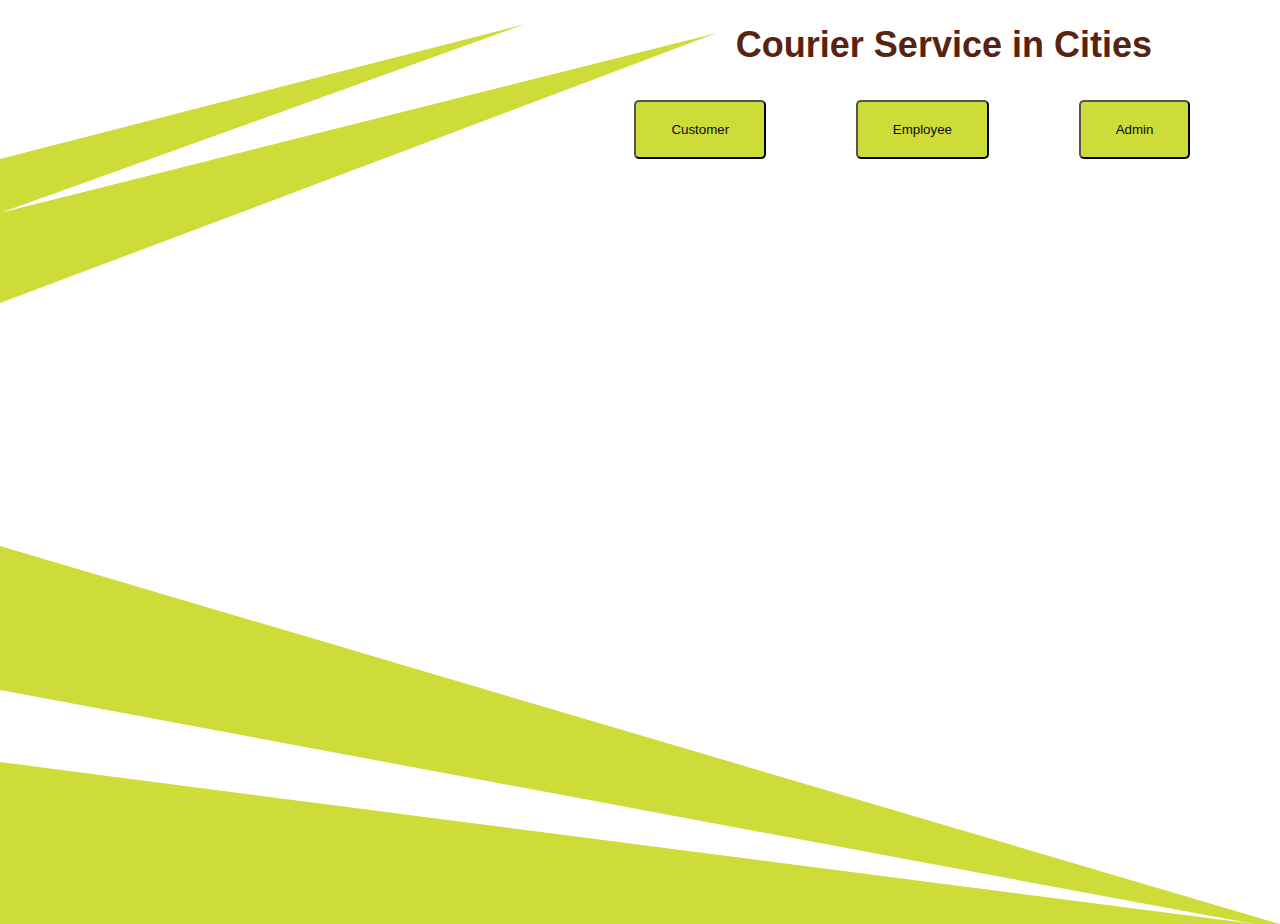
==== login.html @ 82eecd2b "my project" ====
<!DOCTYPE html>
<html lang="en">
<head>
    <meta charset="UTF-8">
    <meta name="viewport" content="width=device-width, initial-scale=1.0">
    <meta http-equiv="X-UA-Compatible" content="ie=edge">
    <style>
body {font-family: Arial, Helvetica, sans-serif;}

/* Full-width input fields */
input[type=text], input[type=password] {
  width: 100%;
  padding: 12px 20px;
  margin: 8px 0;
  display: inline-block;
  border: 1px solid #ccc;
  box-sizing: border-box;
}

/* Set a style for all buttons */
button {
  background-color: #CDDC39;
    color: #100c0c;
    padding: 20px 35px;
    margin: 10px 0;
    cursor: pointer;
    float: right;
    margin-right: 7%;
    border-radius: 5px;
    border-style: outset;
}

button:hover {
  opacity: 0.8;
}

/* Extra styles for the cancel button */
.cancelbtn {
  width: auto;
  padding: 10px 18px;
  background-color: #f44336;
  float: left;
  margin-right: 10px;
}
.sineupbtn{
  width: auto;
  padding: 10px 18px;
  background-color: #8BC34A;
  float: left;
}

.con {
  padding: 50px;
}

span.psw {
  float: right;
  padding-top: 20px;
}

/* The Modal (background) */
.modal {
  display: none; /* Hidden by default */
  position: fixed; /* Stay in place */
  z-index: 1; /* Sit on top */
  left: 0;
  top: 0;
  width: 100%; /* Full width */
  height: 100%; /* Full height */
  overflow: auto; /* Enable scroll if needed */
  background-color: rgb(0,0,0); /* Fallback color */
  background-color: rgba(0,0,0,0.4); /* Black w/ opacity */
  padding-top: 60px;
}

/* Modal Content/Box */
.modal-content {
  background-color: #fefefe;
  margin: 3% auto 15% auto; /* 5% from the top, 15% from the bottom and centered */
  border: 1px solid #888;
  width: 45%; 
  height: 50%;/* Could be more or less, depending on screen size */
}

/* The Close Button (x) */
.close {
  position: absolute;
  right: 25px;
  top: 0;
  color: #000;
  font-size: 50px;
  font-weight: bold;
  color: #CDDC39;
}

.close:hover,
.close:focus {
  color: rgb(39, 1, 1);
  cursor: pointer;
}

/* Add Zoom Animation */
.animate {
  -webkit-animation: animatezoom 0.6s;
  animation: animatezoom 0.6s
}

@-webkit-keyframes animatezoom {
  from {-webkit-transform: scale(0)} 
  to {-webkit-transform: scale(1)}
}
  
@keyframes animatezoom {
  from {transform: scale(0)} 
  to {transform: scale(1)}
}

/* Change styles for span and cancel button on extra small screens */
@media screen and (max-width: 300px) {
  span.psw {
     display: block;
     float: none;
  }
  .cancelbtn {
     width: 100%;
  }
}
</style>
    <link rel="stylesheet" href="css/style.css">
    <title>LOGIN</title>
</head>
<body>
<div class="container"></div>
<header><h1>Courier Service in Cities</h1></header>
<main>
<button onclick="document.getElementById('id01').style.display='block'" style="width:auto;">Admin</button>
<button onclick="document.getElementById('id01').style.display='block'" style="width:auto;">Employee</button>
<button onclick="document.getElementById('id01').style.display='block'" style="width:auto;">Customer</button>

<div id="id01" class="modal">
  <form class="modal-content animate" action="function.php" method="post">
    <div class="imgcontainer">
      <span onclick="document.getElementById('id01').style.display='none'" 
      class="close" title="Close Modal">&times;</span>
    </div>
<div class="con">
      <label for="uname"><b>Username</b></label>
      <input type="text" placeholder="Enter Username" name="uname" required>

      <label for="psw"><b>Password</b></label>
      <input type="password" placeholder="Enter Password" name="psw" required>
      <label>
        <input type="checkbox" checked="checked" name="remember"> Remember me
      </label>
    </div>
    <div class="con" style="background-color:#CDDC39">
      <button type="submit" class="sineupbtn" >Login</button>
      <button type="button" onclick="document.getElementById('id01').style.display='none'" class="cancelbtn">Cancel</button>
      <span class="psw">Forgot <a href="#">password?</a></span>
    </div>
    </form>
</main>
<script>
// Get the modal
var modal = document.getElementById('id01');

// When the user clicks anywhere outside of the modal, close it
window.onclick = function(event) {
    if (event.target == modal) {
        modal.style.display = "none";
    }
}
</script>
</body>
</html>
---- css/style.css ----
body {
  margin: 0;
}

body .container {
  width: 100%;
  height: 100%;
  background-color: #CDDC39;
  -webkit-clip-path: polygon(0% 15%, 41% 0, 0 21%, 56% 1%, 0 31%, 0 58%, 100% 100%, 0 100%, 0 99%, 0 82%, 98% 100%, 0 74%);
          clip-path: polygon(0% 15%, 41% 0, 0 21%, 56% 1%, 0 31%, 0 58%, 100% 100%, 0 100%, 0 99%, 0 82%, 98% 100%, 0 74%);
  position: absolute;
  z-index: -1;
}

body .clip2 {
  -webkit-clip-path: polygon(19% 100%, 0 74%, 0 100%, 26% 100%, 0 59%, 44% 100%);
          clip-path: polygon(19% 100%, 0 74%, 0 100%, 26% 100%, 0 59%, 44% 100%);
  background-color: #5a39dc;
}

body header {
  text-align: right;
  color: #582310;
  margin-right: 10%;
  font-size: 18px;
}

body .img_con {
  width: 40%;
  padding: 20px;
}

body .img_con img {
  width: 25%;
  position: absolute;
}

body .block {
  display: block;
  width: 48%;
  color: #5a39dc;
  padding: 14px 28px;
  font-size: 16px;
  cursor: pointer;
  text-align: center;
  float: right;
  margin: 15px;
  border-style: outset;
  border-color: lavender;
}

body .block:hover {
  background-color: #5a39dc;
  color: white;
}

body .percel_container {
  border-radius: 5px;
  background-color: #f2f2f2;
  padding: 20px;
  width: 70%;
  margin: auto;
  margin-top: 15px;
}

body .percel_container input[type=text], body .percel_container select {
  width: 40%;
  padding: 12px 20px;
  margin: 8px 0;
  display: inline-block;
  border: 1px solid #ccc;
  border-radius: 4px;
  -webkit-box-sizing: border-box;
          box-sizing: border-box;
}

body .percel_container input[type=submit] {
  width: 20%;
  background-color: #593fec;
  color: white;
  padding: 14px 20px;
  margin: 8px 0;
  border: none;
  border-radius: 4px;
  cursor: pointer;
}

body .percel_container input[type=submit]:hover {
  background-color: #45a049;
}

body .percel_container label {
  font-weight: inherit;
}
/*# sourceMappingURL=style.css.map */
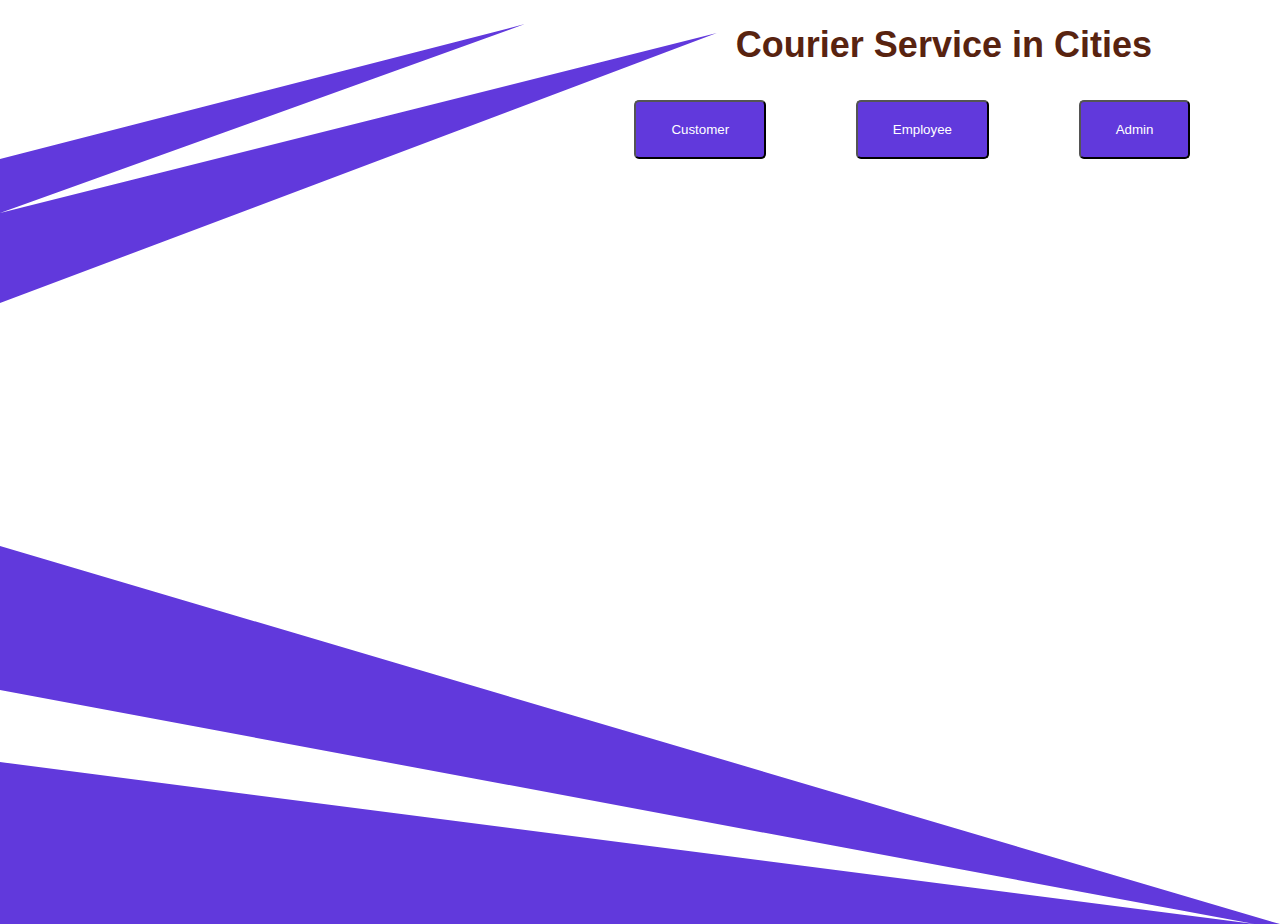
==== commit 8eaf07f6: "second commit" ====
--- a/login.html
+++ b/login.html
@@ -19,8 +19,8 @@
 
 /* Set a style for all buttons */
 button {
-  background-color: #CDDC39;
-    color: #100c0c;
+  background-color: #6139dc;
+    color: white;
     padding: 20px 35px;
     margin: 10px 0;
     cursor: pointer;
@@ -45,7 +45,7 @@
 .sineupbtn{
   width: auto;
   padding: 10px 18px;
-  background-color: #8BC34A;
+  background-color:#53c90f;
   float: left;
 }
 
@@ -90,7 +90,7 @@
   color: #000;
   font-size: 50px;
   font-weight: bold;
-  color: #CDDC39;
+  color:#e71111;
 }
 
 .close:hover,
@@ -153,7 +153,7 @@
         <input type="checkbox" checked="checked" name="remember"> Remember me
       </label>
     </div>
-    <div class="con" style="background-color:#CDDC39">
+    <div class="con" style="background-color:#6139dc">
       <button type="submit" class="sineupbtn" >Login</button>
       <button type="button" onclick="document.getElementById('id01').style.display='none'" class="cancelbtn">Cancel</button>
       <span class="psw">Forgot <a href="#">password?</a></span>
--- a/css/style.css
+++ b/css/style.css
@@ -5,7 +5,7 @@
 body .container {
   width: 100%;
   height: 100%;
-  background-color: #CDDC39;
+  background-color: #6139dc;
   -webkit-clip-path: polygon(0% 15%, 41% 0, 0 21%, 56% 1%, 0 31%, 0 58%, 100% 100%, 0 100%, 0 99%, 0 82%, 98% 100%, 0 74%);
           clip-path: polygon(0% 15%, 41% 0, 0 21%, 56% 1%, 0 31%, 0 58%, 100% 100%, 0 100%, 0 99%, 0 82%, 98% 100%, 0 74%);
   position: absolute;
@@ -15,7 +15,7 @@
 body .clip2 {
   -webkit-clip-path: polygon(19% 100%, 0 74%, 0 100%, 26% 100%, 0 59%, 44% 100%);
           clip-path: polygon(19% 100%, 0 74%, 0 100%, 26% 100%, 0 59%, 44% 100%);
-  background-color: #5a39dc;
+  background-color: #6139dc;
 }
 
 body header {
@@ -37,8 +37,8 @@
 
 body .block {
   display: block;
-  width: 48%;
-  color: #5a39dc;
+  width: 11%;
+  color: #6139dc;
   padding: 14px 28px;
   font-size: 16px;
   cursor: pointer;
@@ -47,15 +47,15 @@
   margin: 15px;
   border-style: outset;
   border-color: lavender;
+  text-decoration: none;
 }
 
 body .block:hover {
-  background-color: #5a39dc;
+  background-color: #6139dc;
   color: white;
 }
 
 body .percel_container {
-  border-radius: 5px;
   background-color: #f2f2f2;
   padding: 20px;
   width: 70%;
@@ -65,11 +65,10 @@
 
 body .percel_container input[type=text], body .percel_container select {
   width: 40%;
-  padding: 12px 20px;
-  margin: 8px 0;
+  padding: 13px 13px;
+  margin: 12px 0;
   display: inline-block;
   border: 1px solid #ccc;
-  border-radius: 4px;
   -webkit-box-sizing: border-box;
           box-sizing: border-box;
 }
@@ -89,7 +88,42 @@
   background-color: #45a049;
 }
 
+body .percel_container input[type=date] {
+  width: 37%;
+  padding: 8px;
+  font-size: 16px;
+  border: 1px solid #ccc;
+}
+
 body .percel_container label {
   font-weight: inherit;
+  margin: 3px;
+}
+
+body .percel_container .button {
+  background-color: #4CAF50;
+  /* Green */
+  border: none;
+  color: white;
+  padding: 16px 32px;
+  text-align: center;
+  text-decoration: none;
+  display: inline-block;
+  font-size: 16px;
+  margin: 4px 2px;
+  -webkit-transition-duration: 0.4s;
+          transition-duration: 0.4s;
+  cursor: pointer;
+}
+
+body .percel_container .button1 {
+  background-color: white;
+  color: black;
+  border: 2px solid #4CAF50;
+}
+
+body .percel_container .button1:hover {
+  background-color: #4CAF50;
+  color: white;
 }
 /*# sourceMappingURL=style.css.map */